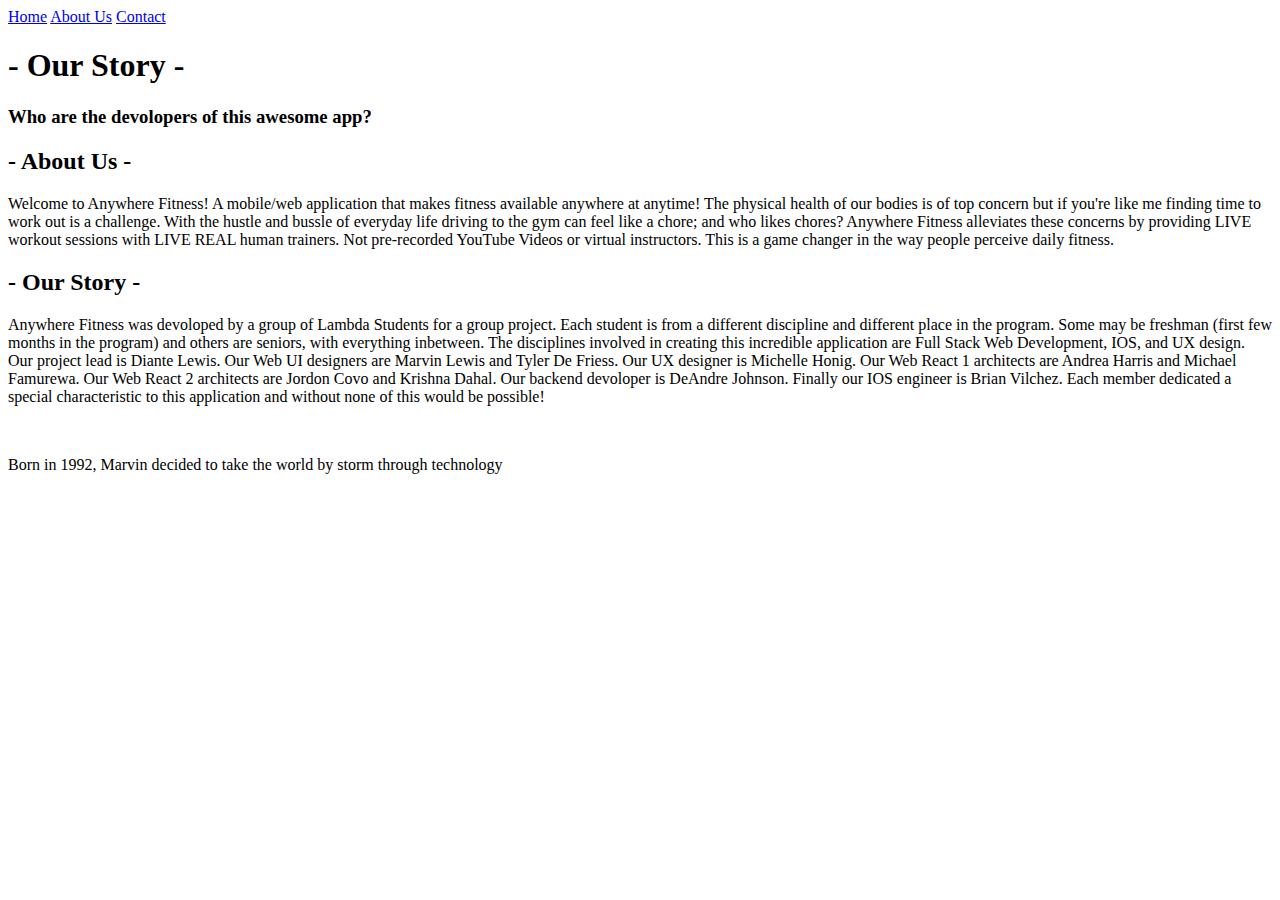
==== index.html @ fe2f51c7 "html 95%" ====
<!doctype html>

<html lang="en">
<head>
  <meta charset="utf-8">

  <meta name="viewport" content="width=device-width, intial scale= 1.0">

  <title>About Us</title>

  <link href="https://fonts.googleapis.com/css?family=Russo+One|Ubuntu" rel="stylesheet">
  <link href="css/index.css" rel="stylesheet">
</head>

<body>

<section class="section1">
    <div class="navbar">
        <a href="#Home">Home</a>
        <a href="#about">About Us</a>
        <a href="#contact">Contact</a>
    </div>
</section>

<section class="section2">
    <div class="title">
        <h1> - Our Story - </h1>
        <h3>Who are the devolopers of this awesome app?</h3>
    </div>
</section>

<section class="section3">
    <div class="aboutus">
        <h2> - About Us - </h2>
            <p>Welcome to Anywhere Fitness! A mobile/web application that makes fitness available anywhere at anytime! The physical health of our bodies is of top concern but if you're like me finding time to work out is a challenge. With the hustle and bussle of everyday life driving to the gym can feel like a chore; and who likes chores? Anywhere Fitness alleviates these concerns by providing LIVE workout sessions with LIVE REAL human trainers. Not pre-recorded YouTube Videos or virtual instructors. This is a game changer in the way people perceive daily fitness.</p>
    </div>

    <div class="creatorsinfo">
        <h2> - Our Story - </h2>
            <p>Anywhere Fitness was devoloped by a group of Lambda Students for a group project. Each student is from a different discipline and different place in the program. Some may be freshman (first few months in the program) and others are seniors, with everything inbetween. The disciplines involved in creating this incredible application are Full Stack Web Development, IOS, and UX design. Our project lead is Diante Lewis. Our Web UI designers are Marvin Lewis and Tyler De Friess. Our UX designer is Michelle Honig. Our Web React 1 architects are Andrea Harris and Michael Famurewa. Our Web React 2 architects are Jordon Covo and Krishna Dahal. Our backend devoloper is DeAndre Johnson. Finally our IOS engineer is Brian Vilchez. Each member dedicated a special characteristic to this application and without none of this would be possible! 
            </p>
    </div>
</section>

<section class="members">

    <div class="diante">
        <div class="diantepic">
            <img src=""/>
        </div>
        <div class="dianteinfo">

        </div>
    </div>

    <div class="marvin">
        <div class="marvinpic">
            <p>Born in 1992, Marvin decided to take the world by storm through technology</p>
        </div>
        <div class="marvininfo">

        </div>
    </div>

    <div class="tyler">
        <div class="tylerpic">

        </div>
        <div class="tylerinfo">

        </div>
    </div>

    <div class="michelle">
        <div class="michellepic">

        </div>
        <div class="michelleinfo">

        </div>
    </div>

    <div class="andrea">
        <div class="andreapic">

        </div>
        <div class="andreainfo">

        </div>
    </div>

    <div class="michael">
        <div class="michaelpic">

        </div>
        <div class="michaelinfo">

        </div>
    </div>

    <div class="jordan">
        <div class="jordanpic">

        </div>
        <div class="jordaninfo">

        </div>
    </div>

    <div class="krishna">
        <div class="krishnapic">

        </div>
        <div class="krishnainfo">

        </div>
    </div>

    <div class="deandre">
        <div class="deandrepic">

        </div>
        <div class="deandreinfo">

        </div>
    </div>

    <div class="brian">
        <div class="brianpic">

        </div>
        <div class="brianinfo">

        </div>
    </div>


</section>
</body>
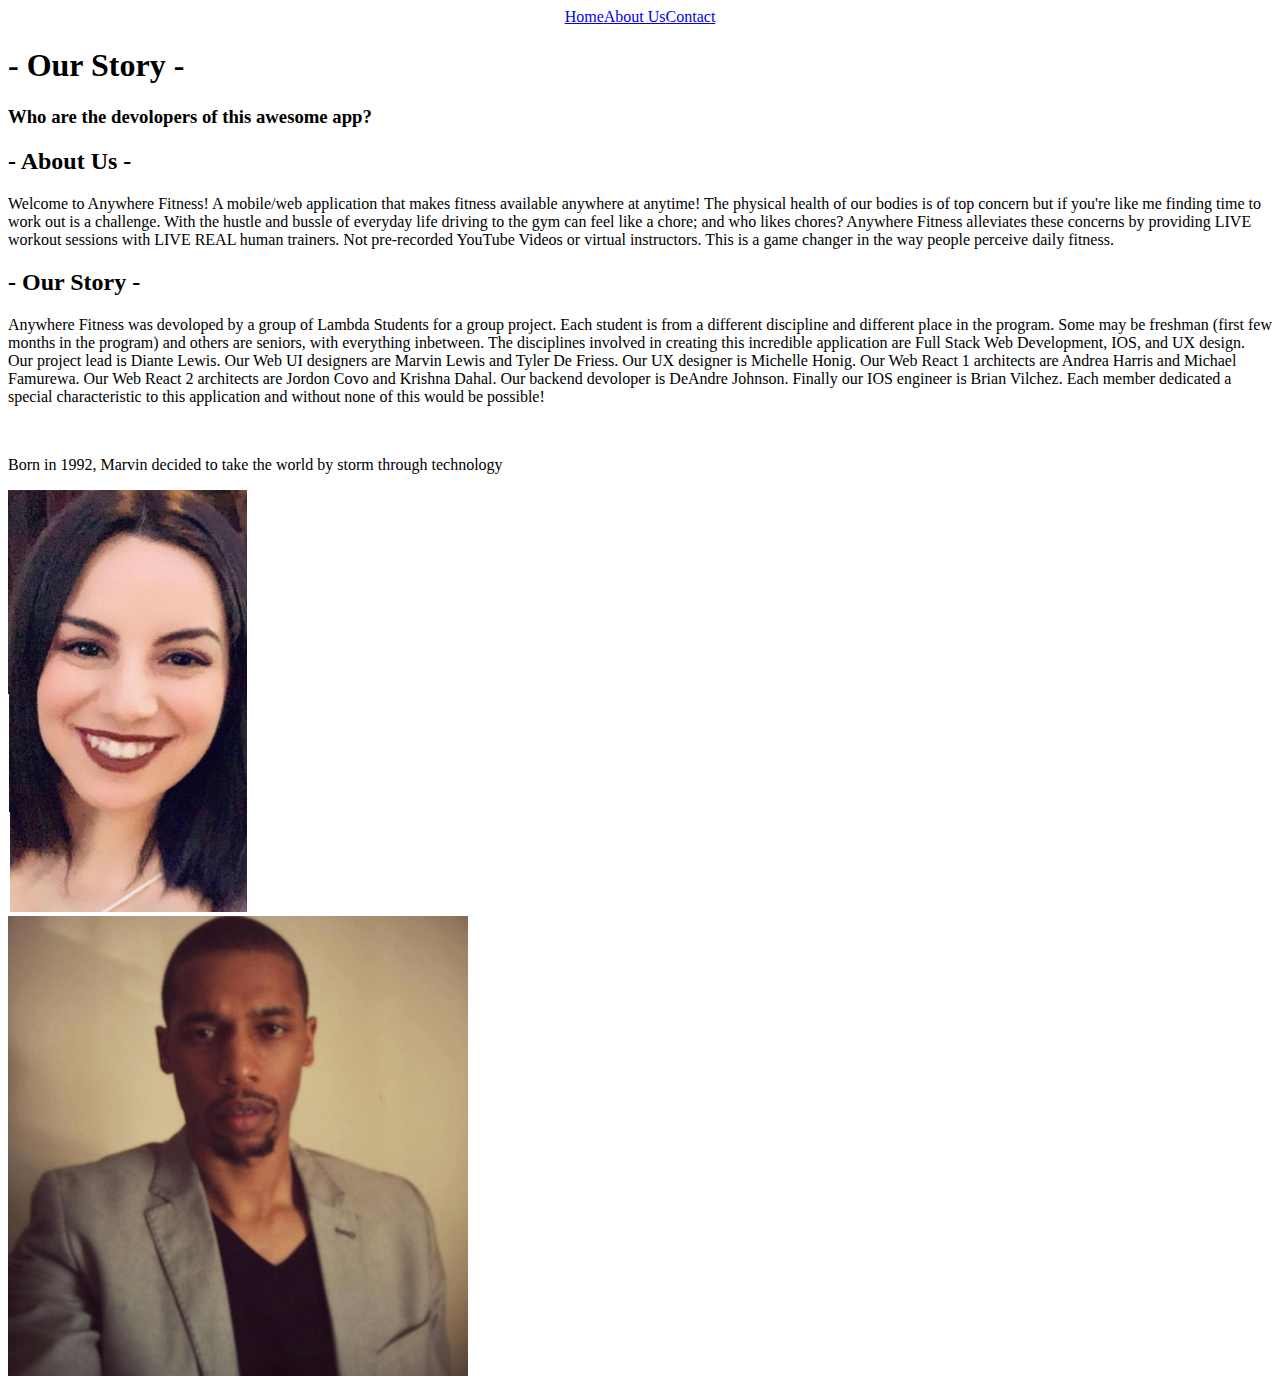
==== commit d232016a: "5/100 less" ====
--- a/index.html
+++ b/index.html
@@ -55,10 +55,10 @@
 
     <div class="marvin">
         <div class="marvinpic">
-            <p>Born in 1992, Marvin decided to take the world by storm through technology</p>
+            
         </div>
         <div class="marvininfo">
-
+            <p>Born in 1992, Marvin decided to take the world by storm through technology</p>
         </div>
     </div>
 
@@ -82,7 +82,7 @@
 
     <div class="andrea">
         <div class="andreapic">
-
+            <img src="img/Pics/andrea.jpg"/>
         </div>
         <div class="andreainfo">
 
@@ -118,7 +118,7 @@
 
     <div class="deandre">
         <div class="deandrepic">
-
+            <img src="img/Pics/deandre.jpg"/>
         </div>
         <div class="deandreinfo">
 
--- a/css/index.css
+++ b/css/index.css
@@ -0,0 +1,4 @@
+.navbar {
+  display: flex;
+  justify-content: center;
+}
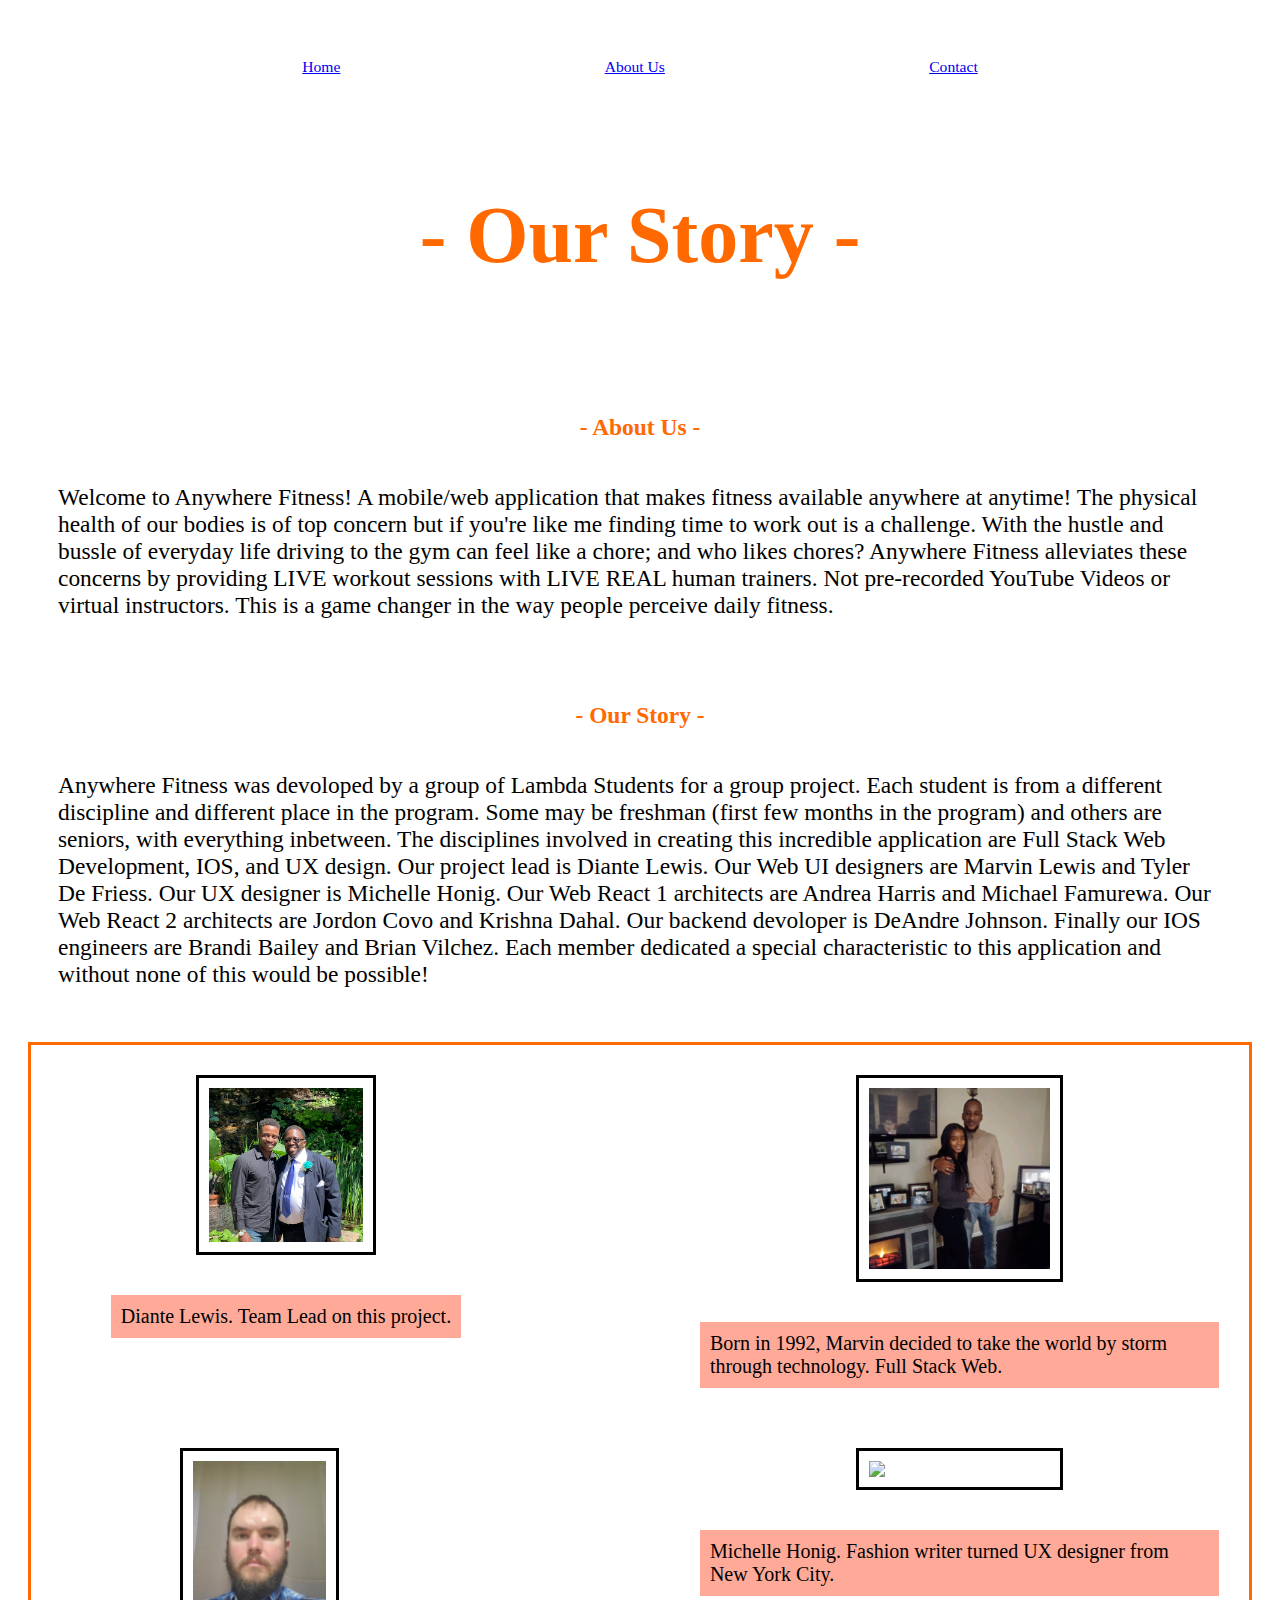
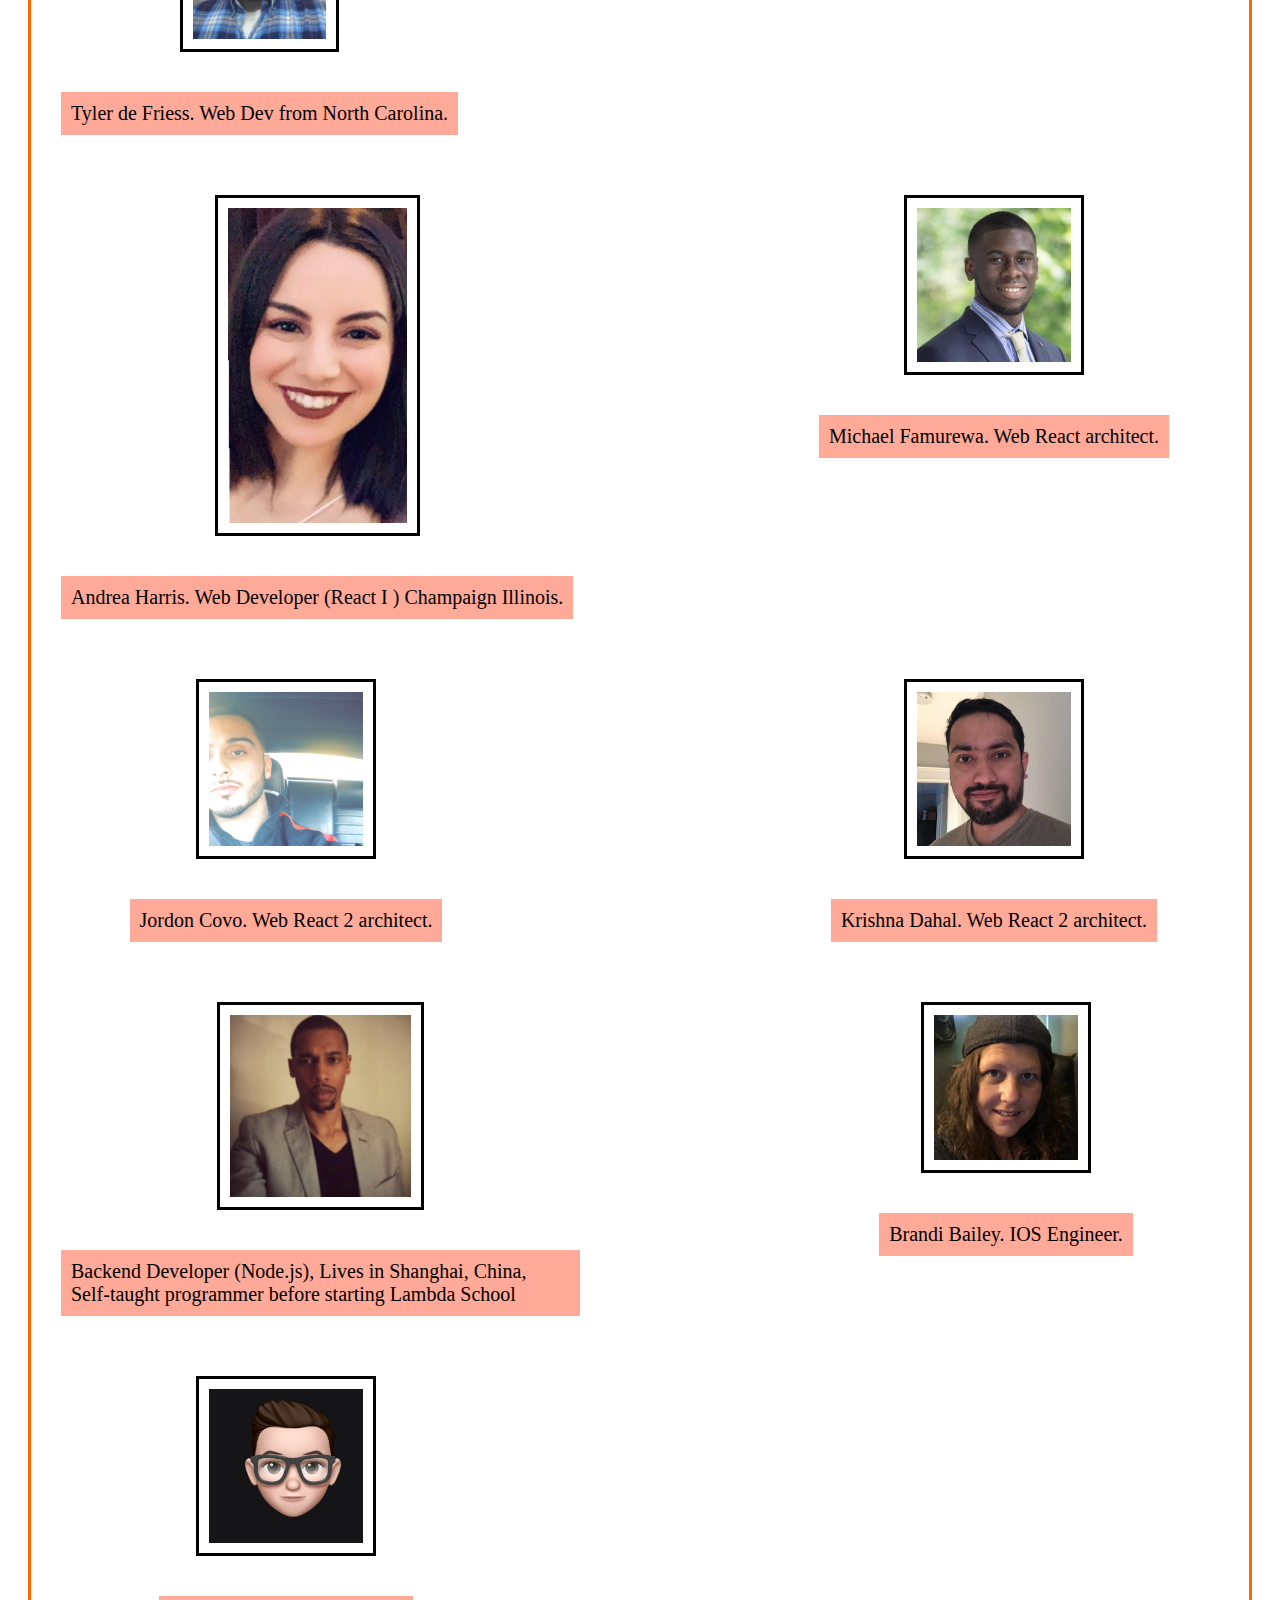
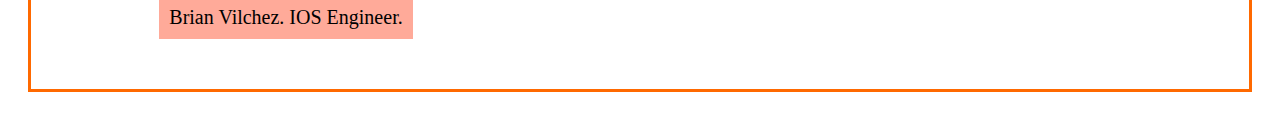
==== commit a192c652: "50 percent less" ====
--- a/index.html
+++ b/index.html
@@ -25,7 +25,6 @@
 <section class="section2">
     <div class="title">
         <h1> - Our Story - </h1>
-        <h3>Who are the devolopers of this awesome app?</h3>
     </div>
 </section>
 
@@ -37,7 +36,7 @@
 
     <div class="creatorsinfo">
         <h2> - Our Story - </h2>
-            <p>Anywhere Fitness was devoloped by a group of Lambda Students for a group project. Each student is from a different discipline and different place in the program. Some may be freshman (first few months in the program) and others are seniors, with everything inbetween. The disciplines involved in creating this incredible application are Full Stack Web Development, IOS, and UX design. Our project lead is Diante Lewis. Our Web UI designers are Marvin Lewis and Tyler De Friess. Our UX designer is Michelle Honig. Our Web React 1 architects are Andrea Harris and Michael Famurewa. Our Web React 2 architects are Jordon Covo and Krishna Dahal. Our backend devoloper is DeAndre Johnson. Finally our IOS engineer is Brian Vilchez. Each member dedicated a special characteristic to this application and without none of this would be possible! 
+            <p>Anywhere Fitness was devoloped by a group of Lambda Students for a group project. Each student is from a different discipline and different place in the program. Some may be freshman (first few months in the program) and others are seniors, with everything inbetween. The disciplines involved in creating this incredible application are Full Stack Web Development, IOS, and UX design. Our project lead is Diante Lewis. Our Web UI designers are Marvin Lewis and Tyler De Friess. Our UX designer is Michelle Honig. Our Web React 1 architects are Andrea Harris and Michael Famurewa. Our Web React 2 architects are Jordon Covo and Krishna Dahal. Our backend devoloper is DeAndre Johnson. Finally our IOS engineers  are Brandi Bailey and Brian Vilchez. Each member dedicated a special characteristic to this application and without none of this would be possible! 
             </p>
     </div>
 </section>
@@ -46,37 +45,43 @@
 
     <div class="diante">
         <div class="diantepic">
-            <img src=""/>
+            <img src="img/Pics/Diante.png"/>
         </div>
         <div class="dianteinfo">
-
+            <p>
+                Diante Lewis. Team Lead on this project. 
+            </p>
         </div>
     </div>
 
     <div class="marvin">
         <div class="marvinpic">
-            
+            <img src="img/Pics/Marvin.png"/>
         </div>
         <div class="marvininfo">
-            <p>Born in 1992, Marvin decided to take the world by storm through technology</p>
+            <p>Born in 1992, Marvin decided to take the world by storm through technology. Full Stack Web.</p>
         </div>
     </div>
 
     <div class="tyler">
         <div class="tylerpic">
-
+            <img src="img/Pics/tyler.jpg"/>
         </div>
         <div class="tylerinfo">
-
+            <p>
+                Tyler de Friess. Web Dev from North Carolina.
+            </p>
         </div>
     </div>
 
     <div class="michelle">
         <div class="michellepic">
-
+            <img src="img/Pics/Michelle.png"/>
         </div>
         <div class="michelleinfo">
-
+            <p>
+                Michelle Honig. Fashion writer turned UX designer from New York City. 
+            </p>
         </div>
     </div>
 
@@ -85,34 +90,40 @@
             <img src="img/Pics/andrea.jpg"/>
         </div>
         <div class="andreainfo">
-
+            <p>
+                Andrea Harris. Web Developer (React I ) Champaign Illinois.
+            </p>
         </div>
     </div>
 
     <div class="michael">
         <div class="michaelpic">
-
+            <img src="img/Pics/Michael.jpg"/>
         </div>
         <div class="michaelinfo">
-
+            <p>
+                Michael Famurewa. Web React architect.
+            </p>
         </div>
     </div>
 
     <div class="jordan">
         <div class="jordanpic">
-
+            <img src="img/Pics/Jordan.png"/>
         </div>
         <div class="jordaninfo">
-
+           <p> Jordon Covo. Web React 2 architect.
+            </p>
         </div>
     </div>
 
     <div class="krishna">
         <div class="krishnapic">
-
+            <img src="img/Pics/Krishna.jpg"/>
         </div>
         <div class="krishnainfo">
-
+           <p> Krishna Dahal. Web React 2 architect.
+            </p>   
         </div>
     </div>
 
@@ -121,16 +132,34 @@
             <img src="img/Pics/deandre.jpg"/>
         </div>
         <div class="deandreinfo">
+            <p>
+                Backend Developer (Node.js), Lives in Shanghai, China, Self-taught programmer before starting Lambda School
 
+            </p>
         </div>
     </div>
 
+    <div class="brandi">
+        <div class="brandipic">
+            <img src="img/Pics/Brandi.jpg"/>
+        </div>
+        <div class="brandiinfo">
+            <p>
+                Brandi Bailey. IOS Engineer.
+            </p>
+        </div>
+    </div>
+
+
+
     <div class="brian">
         <div class="brianpic">
-
+            <img src="img/Pics/Brian.png"/>
         </div>
         <div class="brianinfo">
-
+            <p>
+                Brian Vilchez. IOS Engineer.
+            </p>
         </div>
     </div>
 
--- a/css/index.css
+++ b/css/index.css
@@ -1,4 +1,132 @@
+* {
+  font-size: 62.5%;
+  padding: 10px;
+}
+.max-width {
+  max-width: 45%;
+}
 .navbar {
+  display: flex;
+  justify-content: space-evenly;
+}
+h2,
+h1,
+h3 {
+  color: #ff6900;
+}
+.section1 {
+  font-size: 4rem;
+}
+.section2 {
+  font-size: 6rem;
   display: flex;
   justify-content: center;
 }
+.section2 h1 {
+  font-size: 8rem;
+  display: flex;
+  justify-content: center;
+}
+.section3 {
+  font-size: 6rem;
+}
+.section3 h2 {
+  display: flex;
+  justify-content: center;
+}
+.members {
+  border: #ff6900 3px solid;
+  padding: 10px;
+  display: flex;
+  flex-wrap: wrap;
+  justify-content: space-between;
+}
+.members .diante {
+  max-width: 45%;
+}
+.members .diante div {
+  display: flex;
+  justify-content: center;
+}
+.members .marvin {
+  max-width: 45%;
+}
+.members .marvin div {
+  display: flex;
+  justify-content: center;
+}
+.members .tyler {
+  max-width: 45%;
+}
+.members .tyler div {
+  display: flex;
+  justify-content: center;
+}
+.members .michelle {
+  max-width: 45%;
+}
+.members .michelle div {
+  display: flex;
+  justify-content: center;
+}
+.members .andrea {
+  max-width: 45%;
+}
+.members .andrea div {
+  display: flex;
+  justify-content: center;
+}
+.members .michael {
+  max-width: 45%;
+}
+.members .michael div {
+  display: flex;
+  justify-content: center;
+}
+.members .jordan {
+  max-width: 45%;
+}
+.members .jordan div {
+  display: flex;
+  justify-content: center;
+}
+.members .krishna {
+  max-width: 45%;
+}
+.members .krishna div {
+  display: flex;
+  justify-content: center;
+}
+.members .deandre {
+  max-width: 45%;
+}
+.members .deandre div {
+  display: flex;
+  justify-content: center;
+}
+.members .brandi {
+  max-width: 45%;
+}
+.members .brandi div {
+  display: flex;
+  justify-content: center;
+}
+.members .brian {
+  max-width: 45%;
+}
+.members .brian div {
+  display: flex;
+  justify-content: center;
+}
+.members p {
+  background-color: #ffAA99;
+  font-size: 2rem;
+  flex-direction: row-reverse;
+}
+.members img {
+  box-sizing: border-box;
+  max-width: 40%;
+  width: 40%;
+  border: black 3px solid;
+  max-height: 50vh;
+}
